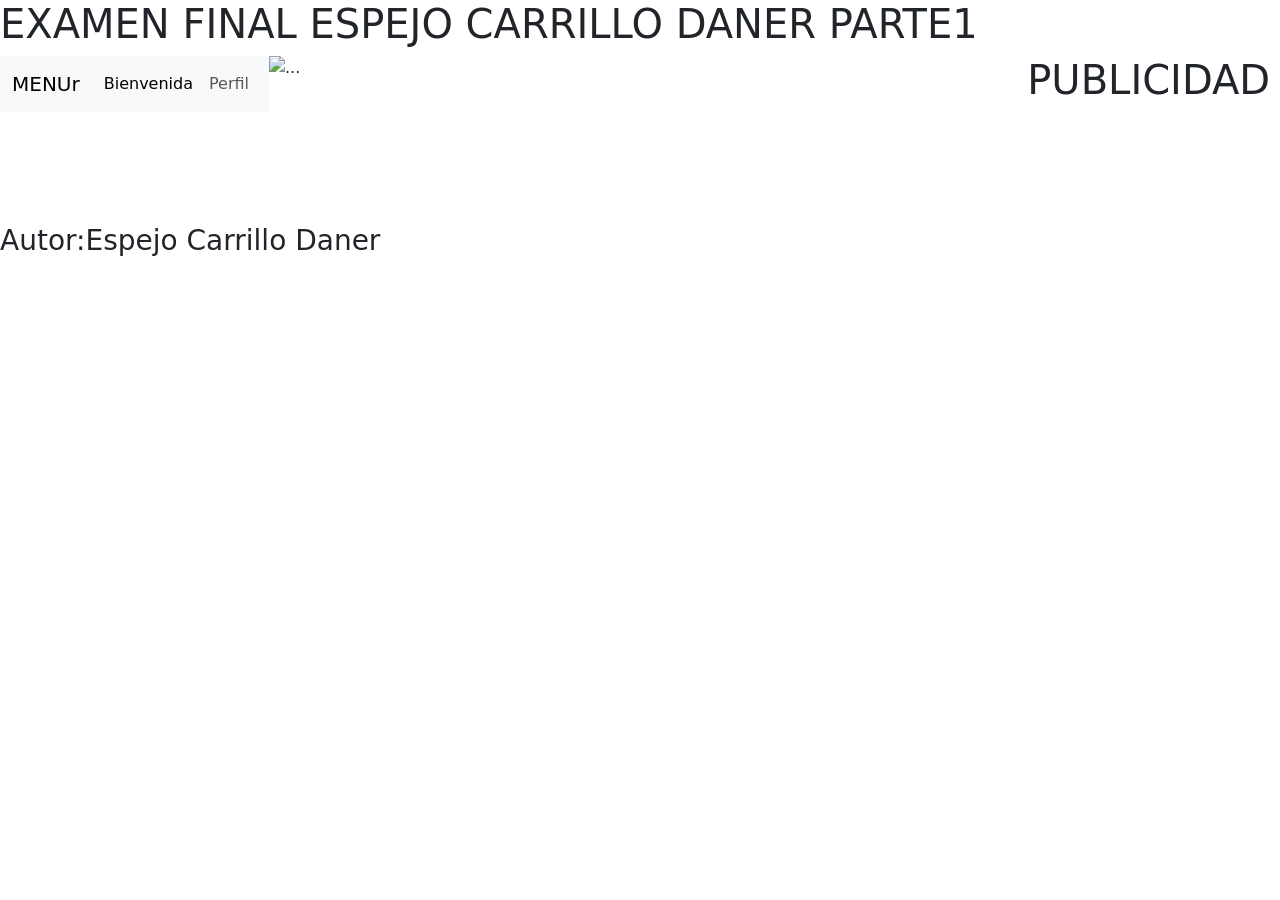
==== index.html @ 70bb76fb "Add files via upload" ====
<!DOCTYPE html>
<html lang="en">
<head>
    <meta charset="UTF-8">
    <meta name="viewport" content="width=device-width, initial-scale=1.0">
    <title>Document</title>
    <link rel="stylesheet" href="estilos/style1.css">
    <link href="https://cdn.jsdelivr.net/npm/bootstrap@5.2.3/dist/css/bootstrap.min.css" rel="stylesheet" integrity="sha384-rbsA2VBKQhggwzxH7pPCaAqO46MgnOM80zW1RWuH61DGLwZJEdK2Kadq2F9CUG65" crossorigin="anonymous">
    <script src="https://cdn.jsdelivr.net/npm/bootstrap@5.2.3/dist/js/bootstrap.bundle.min.js" integrity="sha384-kenU1KFdBIe4zVF0s0G1M5b4hcpxyD9F7jL+jjXkk+Q2h455rYXK/7HAuoJl+0I4" crossorigin="anonymous"></script>
</head>
<body>
    <div class="padre">
      <div class="cabecera">
        <h1>EXAMEN FINAL ESPEJO CARRILLO DANER PARTE1</h1>
      </div>
        <div class="menu">
                        <nav class="navbar navbar-expand-lg bg-light">
            <div class="container-fluid">
                <a class="navbar-brand" href="#">MENUr</a>
                <button class="navbar-toggler" type="button" data-bs-toggle="collapse" data-bs-target="#navbarNav" aria-controls="navbarNav" aria-expanded="false" aria-label="Toggle navigation">
                <span class="navbar-toggler-icon"></span>
                </button>
                <div class="collapse navbar-collapse" id="navbarNav">
                <ul class="navbar-nav">
                    <li class="nav-item">
                    <a class="nav-link active" aria-current="page" href="index.html">Bienvenida</a>
                    </li>
                    <li class="nav-item">
                    <a class="nav-link" href="pags/perfil.html">Perfil</a>
                    </li>
                    
                   
                </ul>
                </div>
            </div>
            </nav>
        </div>
        <div class="box1">
            <div id="carouselExampleIndicators" class="carousel slide" data-bs-ride="true">
  <div class="carousel-indicators">
    <button type="button" data-bs-target="#carouselExampleIndicators" data-bs-slide-to="0" class="active" aria-current="true" aria-label="Slide 1"></button>
    <button type="button" data-bs-target="#carouselExampleIndicators" data-bs-slide-to="1" aria-label="Slide 2"></button>
    <button type="button" data-bs-target="#carouselExampleIndicators" data-bs-slide-to="2" aria-label="Slide 3"></button>
    <button type="button" data-bs-target="#carouselExampleIndicators" data-bs-slide-to="3" aria-label="Slide 4"></button>
    <button type="button" data-bs-target="#carouselExampleIndicators" data-bs-slide-to="4" aria-label="Slide 5"></button>
  </div>
  <div class="carousel-inner">
    <div class="carousel-item active">
      <img src="https://ichef.bbci.co.uk/ace/ws/640/cpsprodpb/2257/production/_127719780_aperturaqatar_cris-3.jpg.webp" class="d-block w-100" alt="...">
    </div>
    <div class="carousel-item">
      <img src="https://imagenes.elpais.com/resizer/v2/XYVSIHT4H5EHZEP6PQKV53ZVEA.jpg?auth=4aca98c87a6861033535b5e2d8d89d4e545ae614381e1b40755a426842feb089&width=1200" class="d-block w-100" alt="...">
    </div>
    <div class="carousel-item">
      <img src="https://s1.abcstatics.com/abc/www/multimedia/deportes/2026/06/11/ianu-k19D-U302100260271hE-1200x840@diario_abc.jpg" class="d-block w-100" alt="...">
    </div>
    <div class="carousel-item">
      <img src="https://e01-phantom-elmundo.uecdn.es/0291fd823ea1104e5774e28e04945731/resize/600/assets/multimedia/imagenes/2026/06/11/17811967386665.jpg" class="d-block w-100" alt="...">
    </div>
    <div class="carousel-item">
      <img src="https://media.glamour.mx/photos/637a4e68b5a3bce9852b97da/16:9/w_2560%2Cc_limit/ceremonia-inauguacion-mundial-qatar-2022.jpg" class="d-block w-100" alt="...">
    </div>
  </div>
  <button class="carousel-control-prev" type="button" data-bs-target="#carouselExampleIndicators" data-bs-slide="prev">
    <span class="carousel-control-prev-icon" aria-hidden="true"></span>
    <span class="visually-hidden">Previous</span>
  </button>
  <button class="carousel-control-next" type="button" data-bs-target="#carouselExampleIndicators" data-bs-slide="next">
    <span class="carousel-control-next-icon" aria-hidden="true"></span>
    <span class="visually-hidden">Next</span>
  </button>
</div>

        </div>
        <div class="box2">
            <h1>PUBLICIDAD</h1>
            <img src="https://encrypted-tbn0.gstatic.com/images?q=tbn:ANd9GcSt-F9GZW5DNYAGvKmW_ePQrcq6QFqJ0dejnA&s" alt="">
  </div>
  
  
 
        

        <div class="pie">
            <h3>Autor:Espejo Carrillo Daner</h3>
        </div>
    </div>
</body>
</html>
---- estilos/style1.css ----
.padre{
    display: grid;
    grid-template-columns: 1fr 3fr 1fr ;
    grid-template-rows: 1fr 3fr 1fr;
    grid-template-areas:"cabecera cabecera cabecera"
                        "menu box1 box2"    
                        "pie pie pie";
}
.menu{
    grid-area: menu;
}
.box1{
    grid-area: box1;
}
.box2{
    grid-area: box2;
}
.cabecera{
    grid-area: cabecera;
}
.pie{
    grid-area: pie;
}
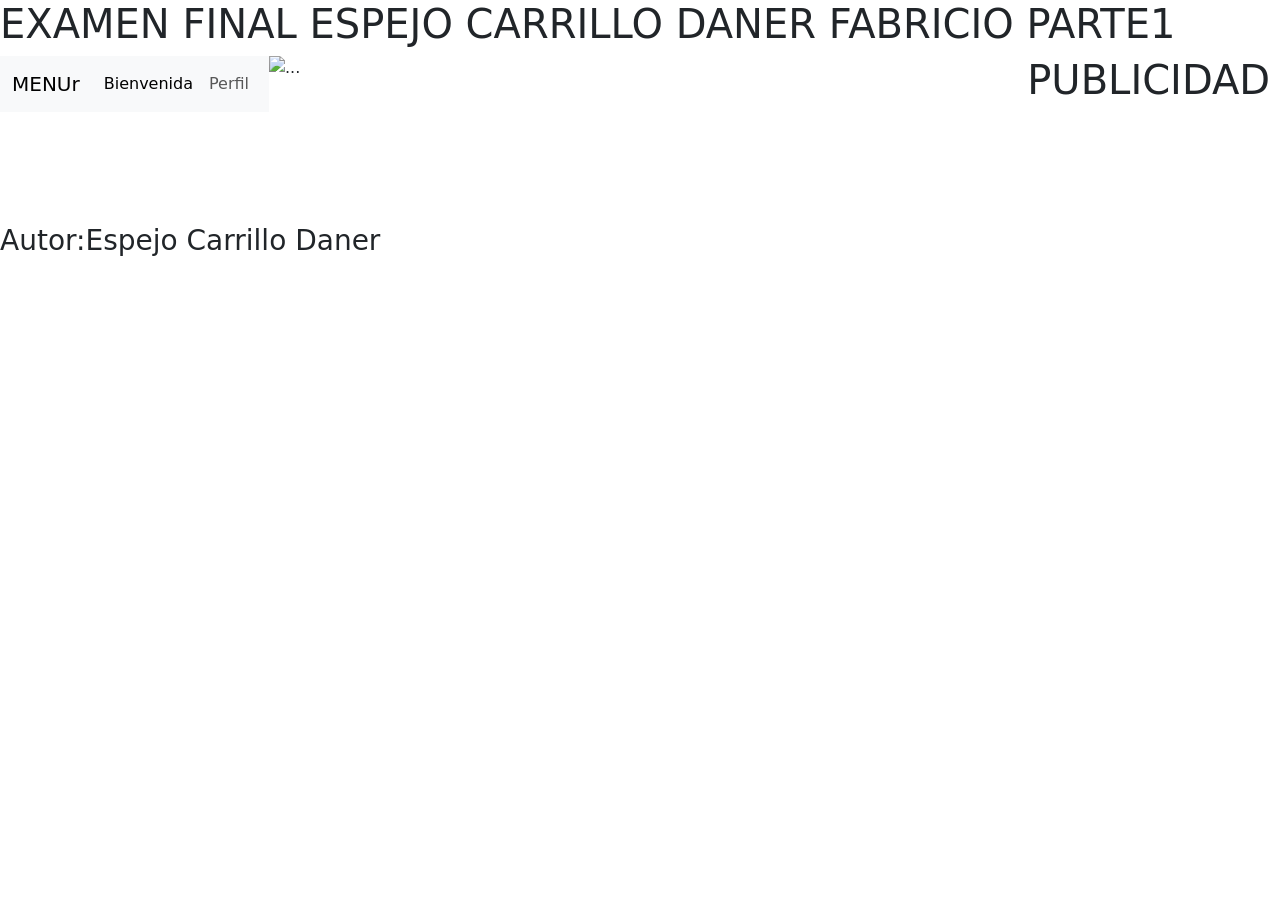
==== commit f197854f: "Update index.html" ====
--- a/index.html
+++ b/index.html
@@ -11,7 +11,7 @@
 <body>
     <div class="padre">
       <div class="cabecera">
-        <h1>EXAMEN FINAL ESPEJO CARRILLO DANER PARTE1</h1>
+        <h1>EXAMEN FINAL ESPEJO CARRILLO DANER FABRICIO PARTE1</h1>
       </div>
         <div class="menu">
                         <nav class="navbar navbar-expand-lg bg-light">
@@ -86,4 +86,4 @@
         </div>
     </div>
 </body>
-</html>+</html>
